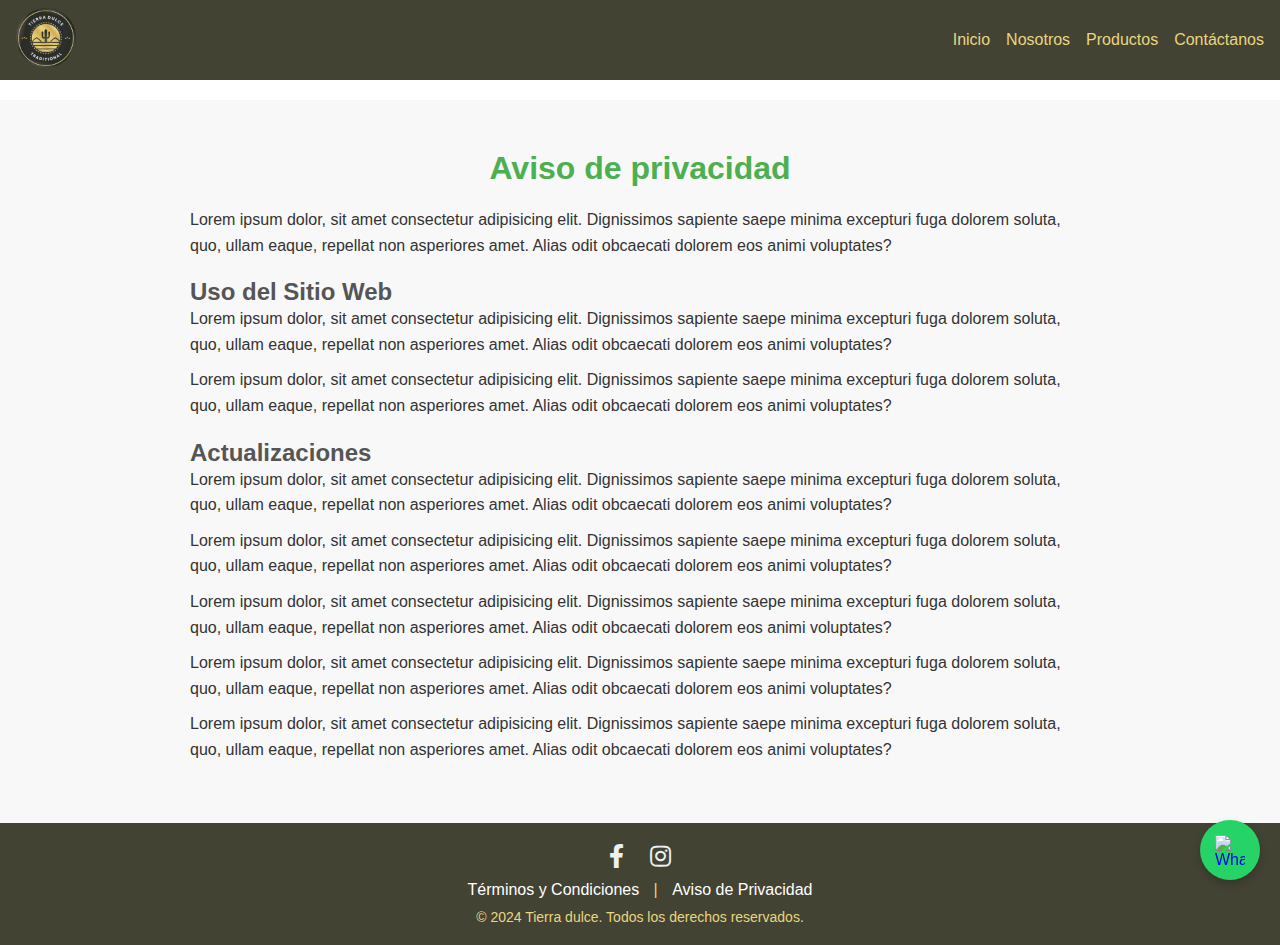
==== aviso.html @ 02168d3b "boton de whatapp, terminos y condiciones" ====
<!DOCTYPE html>
<html lang="es">
<head>
    <meta charset="UTF-8">
    <meta name="viewport" content="width=device-width, initial-scale=1.0">
    <title>Tierra dulce</title>
    <link rel="stylesheet" href="styles.css">
    <link rel="stylesheet" href="terms.css">
    <link rel="icon" type="image/png" href="favicon_blanco.png" sizes="16x16">
    <link href="https://cdnjs.cloudflare.com/ajax/libs/font-awesome/5.15.4/css/all.min.css" rel="stylesheet">
</head>
<body>
 
  <header class="navbar">
    <div class="logo">
      <a href="index.html"><img src="tierra_dulce_logo.png" alt="" ></a>
    </div>
    
    <nav>
      <button class="hamburger" aria-label="Abrir menú">
          <span></span>
          <span></span>
          <span></span>
      </button>
      <ul class="menu">
        <li><a href="index.html">Inicio</a></li>
        <li><a href="#nosotros">Nosotros</a></li>
        <li><a href="#productos">Productos</a></li>
        <li><a href="#contact">Contáctanos</a></li>
      </ul>
    </nav>
  </header>

  <section id="terminos" class="terms-section">
    <div class="terms-container">
      <h2>Aviso de privacidad</h2>
      <div class="terms-content">
        <p>
            Lorem ipsum dolor, sit amet consectetur adipisicing elit. Dignissimos sapiente saepe minima excepturi fuga dolorem soluta, quo, ullam eaque, repellat non asperiores amet. Alias odit obcaecati dolorem eos animi voluptates?
        </p>
        <h3>Uso del Sitio Web</h3>
        <p>
          Lorem ipsum dolor, sit amet consectetur adipisicing elit. Dignissimos sapiente saepe minima excepturi fuga dolorem soluta, quo, ullam eaque, repellat non asperiores amet. Alias odit obcaecati dolorem eos animi voluptates?
        </p>
        <p>
          Lorem ipsum dolor, sit amet consectetur adipisicing elit. Dignissimos sapiente saepe minima excepturi fuga dolorem soluta, quo, ullam eaque, repellat non asperiores amet. Alias odit obcaecati dolorem eos animi voluptates?
        </p>

        <h3>Actualizaciones</h3>
        <p>
          Lorem ipsum dolor, sit amet consectetur adipisicing elit. Dignissimos sapiente saepe minima excepturi fuga dolorem soluta, quo, ullam eaque, repellat non asperiores amet. Alias odit obcaecati dolorem eos animi voluptates?
        </p>
        <p>
          Lorem ipsum dolor, sit amet consectetur adipisicing elit. Dignissimos sapiente saepe minima excepturi fuga dolorem soluta, quo, ullam eaque, repellat non asperiores amet. Alias odit obcaecati dolorem eos animi voluptates?
        </p>
        <p>
          Lorem ipsum dolor, sit amet consectetur adipisicing elit. Dignissimos sapiente saepe minima excepturi fuga dolorem soluta, quo, ullam eaque, repellat non asperiores amet. Alias odit obcaecati dolorem eos animi voluptates?
        </p>
        <p>
          Lorem ipsum dolor, sit amet consectetur adipisicing elit. Dignissimos sapiente saepe minima excepturi fuga dolorem soluta, quo, ullam eaque, repellat non asperiores amet. Alias odit obcaecati dolorem eos animi voluptates?
        </p>
        <p>
          Lorem ipsum dolor, sit amet consectetur adipisicing elit. Dignissimos sapiente saepe minima excepturi fuga dolorem soluta, quo, ullam eaque, repellat non asperiores amet. Alias odit obcaecati dolorem eos animi voluptates?
        </p>
      </div>
    </div>
  </section>



    <footer>
      <div class="footer-container">
        <div class="social-media">
          <a href="https://facebook.com" target="_blank" aria-label="Facebook">
            <i class="fab fa-facebook-f"></i>
          </a>
          <a href="https://instagram.com" target="_blank" aria-label="Instagram">
            <i class="fab fa-instagram"></i>
          </a>
         
        </div>
        <div class="footer-links">
          <a href="terminos.html" class="footer-link">Términos y Condiciones</a> |
          <a href="aviso.html" class="footer-link">Aviso de Privacidad</a>
        </div>
        <p class="copyright">&copy; 2024 Tierra dulce. Todos los derechos reservados.</p>
      </div>
    </footer>

   <!-- Botón flotante de WhatsApp -->
  <a href="https://wa.me/523332320081?text=Hola,%estoy%interesado%en%sus%servicios,%¿pueden%brindarme%más%información?" class="whatsapp-float" target="_blank" aria-label="Chat en WhatsApp">
    <img src="https://upload.wikimedia.org/wikipedia/commons/6/6b/WhatsApp.svg" alt="WhatsApp">
  </a>
</body>
</html>
---- styles.css ----
:root{

  /* #Opción 5*/
    --color_nav:  #424333         ;
    --nav-menu: #E8D680;
    --nav-menu-hover:  #FEFEFE;
  
    --button-whatsapp:#25d366;
    --button-producto: #ff7e39;

    --footer_backgroud_color: #424333;
    --footer_color:#E8D680;

    --background-color-section: #E8D680;
  
    --hero-h2: #393A34;
    --hero-p: #58452B;
    
    --about-text-h2: #333;
    --about-text-p: #555;
  
    --product-section-h2: #333;
    --product-section-h3: #555;
    --product-section-p: #555;
  
    --choose-us-text-h2: #333;
    --choose-us-text-p: #555;
  
    --contact-h2: #333;
    --contact-p: #555; 
  

/* #Opción 1
/*Menú principal
    --color_nav: #58452B;
    --nav-menu: #E8D680;
    --nav-menu-hover: #ddd8ba;

    --button-whatsapp:#25d366;
    --button-producto: #ff7e39;
    --footer_backgroud_color: #58452B;
    --footer_color:#F7F5E8;
  
    --background-color-section: #F7F5E8;
  
    --hero-h2: #333;
    --hero-p: #555;
  
    --about-text-h2: #333;
    --about-text-p: #555;
  
    --product-section-h2: #333;
    --product-section-h3: #555;
    --product-section-p: #555;

    --choose-us-text-h2: #333;
    --choose-us-text-p: #555;
  
    --contact-h2: #333;
    --contact-p: #555; 
  */



  
  /* Opción 2 
    
    --color_nav: #E8D680;
    --nav-menu: #393A34;
    --nav-menu-hover: #ffffff;
    
    --button-whatsapp:#25d366;
    --button-producto: #ff7e39;
    
    --footer_backgroud_color: #E8D680;
    --footer_color:#393A34;

    --background-color-section: #F7F5E8;
  
    --hero-h2: #333;
    --hero-p: #555;
  
    --about-text-h2: #333;
    --about-text-p: #555;

    --product-section-h2: #333;
    --product-section-h3: #555;
    --product-section-p: #555;
  
    --choose-us-text-h2: #333;
    --choose-us-text-p: #555;
  
    --contact-h2: #333;
    --contact-p: #555;
*/


/*Opción 3
  --color_nav: #E8D680;
  --nav-menu: #393A34;
  --nav-menu-hover: #58452B;
  
  --button-whatsapp:#25d366;
  --button-producto: #ff7e39;

  --footer_backgroud_color: #E8D680;
  --footer_color:#393A34;
 
  --background-color-section: #58452B;

  --hero-h2: #333;
  --hero-p: #555;

  --about-text-h2: #F7F5E8;
  --about-text-p: #F7F5E8;

  --product-section-h2: #333;
  --product-section-h3: #555;
  --product-section-p: #555;

  --choose-us-text-h2: #F7F5E8;
  --choose-us-text-p: #F7F5E8;

  --contact-h2: #333;
  --contact-p: #555;
*/

/*Opción 4

  --color_nav: #58452B;
  --nav-menu: #FEFEFE;
  --nav-menu-hover: #E8D680;

  --button-whatsapp:#25d366;
  --button-producto: #ff7e39;
  
  --footer_backgroud_color: #58452B;
  --footer_color:#FEFEFE;

  --background-color-section: #58452B;

  --hero-h2: #E8D680;
  --hero-p: #555;

  --about-text-h2: #E8D680;
  --about-text-p: #F7F5E8;

  --product-section-h2: #333;
  --product-section-h3: #555;
  --product-section-p: #555;

  --choose-us-text-h2: #E8D680;
  --choose-us-text-p: #F7F5E8;

  --contact-h2: #333;
  --contact-p: #333;
  */
}


* {
    margin: 0;
    padding: 0;
    box-sizing: border-box;
}

body {
    font-family: Arial, sans-serif;
    color: #333;
    overflow-x: hidden;
}

.navbar {
    height: 60px;
    display: flex;
    align-items: center;
    padding: 0 20px;
    background-color: var(--color_nav);
}
  
 /* Logo en el header */
.logo img {
  height: 60px; 
  max-height: 40px;
  width: auto;
}

/* Ajustes para pantallas más grandes */
@media (min-width: 768px) {
  .navbar {
      height: 80px; 
  }

  .logo img {
      max-height: 60px;
  }
}
  
  .navbar .menu {
    list-style: none;
    display: flex;
    gap: 1em;
  }
  
  .navbar .menu li a {
    color: var(--nav-menu);
    text-decoration: none;
    transition: color 0.3s;
  }
  
  .navbar .menu li a:hover {
    color: var(--nav-menu-hover);
  }
  
  .hero {
    text-align: center;
    padding: 2em;
    
    
  }
  
  .hero h2 {
    color: var(--hero-h2);
    font-size: 2em;
    animation: slideIn 1s ease-out;
  }
  
  .hero p {
    color: var(--hero-p);
    font-size: 1.2em;
  }
  
  .section {
    padding: 2em;
    text-align: center;
  }
  
  .carousel {
    display: flex;
    overflow: hidden;
    position: relative;
    max-width: 100%;
  }
  
  .carousel-slide {
    display: flex;
    transition: transform 0.5s ease;
    width: 100%;
  }
  
  .carousel img {
    width: 100%;
    height: auto;
    border-radius: 10px;
  }
  
  .contact-form {
    display: flex;
    flex-direction: column;
    gap: 1em;
    width: 100%;
    max-width: 400px;
    margin: 0 auto;
  }
  
  .contact-form input, .contact-form textarea, .contact-form button {
    padding: 0.8em;
    border: none;
    border-radius: 5px;
  }
  
  .contact-form button {
    background-color: #ff6384;
    color: #fff;
    cursor: pointer;
    transition: background-color 0.3s;
  }
  
  .contact-form button:hover {
    background-color: #e55370;
  }
  
  /* Animations */
  @keyframes slideIn {
    from { opacity: 0; transform: translateY(-20px); }
    to { opacity: 1; transform: translateY(0); }
  }
  
  /* Responsive Design */
  @media (max-width: 768px) {
    .navbar .menu {
      flex-direction: column;
      gap: 0.5em;
    }
  
    .hero h2 {
      font-size: 1.5em;
    }
  
    .hero p {
      font-size: 1em;
    }
  }
  

.header {
    text-align: center;
    padding: 20px;
    background-color: #ffcccb;
    animation: fadeIn 1s ease-in;
}

.header-title {
    font-size: 2rem;
    color: #d7263d;
}

.header-subtitle {
    font-size: 1.2rem;
    color: #444;
    margin-top: 10px;
}

.carousel-container {
    position: relative;
    max-width: 100%;
    overflow: hidden;
    margin: 20px 0;
}

.carousel {
    display: flex;
    transition: transform 0.5s ease;
}

.carousel-slide {
    min-width: 100%;
    transition: transform 0.5s ease;
    opacity: 0;
    animation: slideIn 1s forwards;
}

.carousel-slide.active {
    opacity: 1;
}

.carousel-slide img {
    width: 100%;
    height: auto;
    border-radius: 10px;
}

.carousel-controls {
    position: absolute;
    top: 50%;
    width: 100%;
    display: flex;
    justify-content: space-between;
    transform: translateY(-50%);
}

.carousel-button {
    background-color: rgba(0, 0, 0, 0.5);
    color: #fff;
    border: none;
    padding: 10px;
    cursor: pointer;
}

.about {
    text-align: center;
    padding: 20px;
    background-color: #ffeee4;
    animation: fadeInUp 1s ease-out;
}

footer {
  background-color: var(--footer_backgroud_color);
  color: var(--footer_color);
  padding: 20px 0;
  text-align: center;
}

.footer-container {
  max-width: 1200px;
  margin: 0 auto;
  padding: 0 20px;
}

.footer-links {
  margin-top: 10px;
}

.footer-link {
  color: #fff;
  text-decoration: none;
  margin: 0 10px;
}

.footer-link:hover {
  text-decoration: underline;
}

.copyright {
  margin-top: 15px;
  font-size: 14px;
}

.social-media {
  margin-bottom: 10px;
}

.social-media a {
  color: #ecf0f1;
  margin: 0 10px;
  font-size: 24px;
  text-decoration: none;
  transition: transform 0.3s ease, color 0.3s ease;
}

.social-media a:hover {
  transform: scale(1.2);
  color: #3498db;
}

.copyright {
  font-size: 14px;
  margin-top: 10px;
}

/* Responsividad */
@media (max-width: 600px) {
  .social-media a {
    font-size: 20px;
  }
  .copyright {
    font-size: 12px;
  }
}



@media (max-width: 768px) {
    .header-title {
        font-size: 1.5rem;
    }

    .header-subtitle {
        font-size: 1rem;
    }

    .carousel-button {
        padding: 5px;
    }
}

@keyframes fadeIn {
    from { opacity: 0; }
    to { opacity: 1; }
}

@keyframes slideIn {
    from { transform: translateX(100%); }
    to { transform: translateX(0); }
}

@keyframes fadeInUp {
    from { opacity: 0; transform: translateY(20px); }
    to { opacity: 1; transform: translateY(0); }
}

/* Fullscreen Carousel Section */
.carousel-section {
  position: relative;
  width: 100vw;
  height: 100vh;
  display: flex;
  align-items: center;
  justify-content: center;
  background-color: #f9f9f9;
}

.navbar {
  position: absolute;
  top: 0;
  width: 100%;
  display: flex;
  justify-content: space-between;
  align-items: center;
  background-color: /*rgba(255, 99, 132, 0.8);*/ var(--color_nav);
  padding: 1em;
  z-index: 10;
}

.carousel {
  width: 100%;
  height: 100%;
  display: flex;
  align-items: center;
  justify-content: center;
}

.carousel-slide {
  display: none;
  width: 100vw;
  height: 100vh;
}

.carousel-slide.active {
  display: block;
}

.carousel-button {
  position: absolute;
  top: 50%;
  transform: translateY(-50%);
  background-color: rgba(0, 0, 0, 0.5);
  color: #fff;
  border: none;
  font-size: 2em;
  cursor: pointer;
  padding: 0.5em;
  z-index: 20;
}

.carousel-button.prev {
  left: 10px;
}

.carousel-button.next {
  right: 10px;
}

/* Ajustes de menú responsivo */
@media (max-width: 768px) {
  .navbar .menu {
    flex-direction: column;
    gap: 0.5em;
  }
}

.about-section {
  display: flex;
  align-items: center;
  justify-content: space-between;
  padding: 2em;
  background-color: var(--background-color-section);
  overflow: hidden;
}

.about-image {
  flex: 1;
  display: flex;
  justify-content: center;
  padding: 10px;
  /* opacity: 0; */
  /* transform: translateX(-50px); */
  transition: opacity 0.6s ease, transform 0.6s ease;
}

.about-image img {
  max-width: 100%;
  height: auto;
  border-radius: 8px;
}

.about-text {
  flex: 1;
    padding: 10px;
    /* opacity: 0; */
    /* transform: translateX(50px); */
    transition: opacity 0.6s ease, transform 0.6s ease;
}

.about-text h2 {
  font-size: 2em;
  margin-bottom: 1em;
  color: var(--about-text-h2);
}

.about-text p {
  font-size: 1.1em;
  color: var(--about-text-p);
  line-height: 1.6;
  margin-bottom: 0.5em;
}

/* Ajustes responsivos */
@media (max-width: 768px) {
  .about-section {
    flex-direction: column;
    text-align: center;
  }

  .about-image, .about-text {
    transform: translateX(0); /* Reinicia posición en móvil */
  }
}

/* Animación al hacer scroll */
.show {
  opacity: 1;
  transform: translateX(0);
}

.choose-us-section {
  display: flex;
  align-items: center;
  justify-content: space-between;
  padding: 2em;
  background-color: var(--background-color-section);
  overflow: hidden;
}

.choose-us-text {
  flex: 1;
  padding: 10px;
  /* opacity: 0; Oculto para la animación */
  /* transform: translateX(-50px); Posición inicial */
  transition: opacity 0.6s ease, transform 0.6s ease;
}

.choose-us-text h2 {
  font-size: 2em;
  margin-bottom: 1em;
  color: var(--choose-us-text-h2);
}

.choose-us-text p {
  font-size: 1.1em;
  color: var(--choose-us-text-p);
  line-height: 1.6;
  margin-bottom: 0.5em;
}

.choose-us-image {
  flex: 1;
  display: flex;
  justify-content: center;
  padding: 10px;
  /* opacity: 0; Oculto para la animación */
  /* transform: translateX(50px); Posición inicial */
  transition: opacity 0.6s ease, transform 0.6s ease;
}

.choose-us-image img {
  max-width: 100%;
  height: auto;
  border-radius: 8px;
}

/* Ajustes responsivos */
@media (max-width: 768px) {
  .choose-us-section {
    flex-direction: column;
    text-align: center;
  }

  .choose-us-text, .choose-us-image {
    transform: translateX(0); /* Reiniciar posición en móvil */
  }
}

 /* Sección de productos */
 .product-section {
  padding: 2em;
  text-align: center;
}

.product-section h2 {
  font-size: 2em;
  margin-bottom: 1em;
  color: var(--product-section-h2);
}

/* Contenedor del grid centrado */
.product-grid {
  display: grid;
  grid-template-columns: repeat(4, 1fr); /* 4 columnas en pantallas grandes */
  gap: 1.5em;
  margin-top: 1em;
  justify-items: center; /* Centrar el contenido de cada celda */
}

.product-item {
  background-color: #fff;
  padding: 1em;
  border-radius: 10px;
  box-shadow: 0 4px 10px rgba(0, 0, 0, 0.1);
  transition: transform 0.3s ease, box-shadow 0.3s ease;
  opacity: 0;
  transform: translateY(20px);
  width: 100%;
  max-width: 250px; /* Controla el tamaño máximo de cada tarjeta */
}

.product-item img {
  width: 100%;
  height: auto;
  border-radius: 8px;
  margin-bottom: 0.5em;
}

.product-item h3 {
  font-size: 1.2em;
  color: var(--product-section-h3);
  margin-bottom: 0.5em;
}

.product-item p {
  font-size: 1em;
  color: var(--product-section-p);
  margin-bottom: 0.8em;
}

.product-item button {
  padding: 0.5em 1em;
  background-color: var(--button-producto);
  color: #fff;
  border: none;
  border-radius: 5px;
  cursor: pointer;
  transition: background-color 0.3s ease;
}

.product-item button:hover {
  background-color: #e16c33;
}

/* Animación para mostrar los productos */
.show-product {
  opacity: 1;
  transform: translateY(0);
}

.product-item:hover {
  transform: translateY(-10px);
  box-shadow: 0 8px 15px rgba(0, 0, 0, 0.15);
}

/* Media queries para diferentes tamaños de pantalla */
@media (max-width: 1024px) {
  .product-grid {
    grid-template-columns: repeat(3, 1fr); /* 3 columnas para tablets */
  }
}

@media (max-width: 768px) {
  .product-grid {
    grid-template-columns: repeat(2, 1fr); /* 2 columnas para móviles grandes */
  }
}

@media (max-width: 480px) {
  .product-grid {
    grid-template-columns: 1fr; /* 1 columna para móviles pequeños */
  }
}




nav .hamburger {
  display: none;
  flex-direction: column;
  gap: 5px;
  background: none;
  border: none;
  cursor: pointer;
}

nav .hamburger span {
  display: block;
  width: 25px;
  height: 3px;
  background: white;
  transition: 0.3s;
}


@media (max-width: 768px) {
  .navbar .menu {
      display: none;
      flex-direction: column;
      position: absolute;
      top: 60px;
      right: 0;
      background: #333;
      width: 100%;
      padding: 1rem 0;
      text-align: center;
  }

  .navbar .menu.active {
      display: flex;
  }

  .navbar .hamburger {
      display: flex;
  }
}

#contact {
  padding: 2rem;
  text-align: center;
}

#contact-container {
  max-width: 600px;
  margin: 0 auto;
}

#contact h2 {
  font-size: 2rem;
  margin-bottom: 1rem;
  color: var(--contact-h2);
}

#contact p {
  font-size: 1rem;
  color: var(--contact-p);
  margin-bottom: 1.5rem;
}

.whatsapp-button {
  display: inline-block;
  background: var(--button-whatsapp);
  color: white;
  padding: 0.75rem 1.5rem;
  border-radius: 5px;
  font-size: 1rem;
  text-decoration: none;
  transition: background 0.3s ease;
}

.whatsapp-button:hover {
  background: #1ebe5a;
}

/* Responsivo */
@media (max-width: 768px) {
  #contact h2 {
      font-size: 1.5rem;
  }

  #contact p {
      font-size: 0.9rem;
  }

  .whatsapp-button {
      font-size: 0.9rem;
      padding: 0.5rem 1rem;
  }
}




/* Botón flotante */
.whatsapp-float {
  position: fixed;
  bottom: 20px;
  right: 20px;
  width: 60px;
  height: 60px;
  background-color: #25d366; /* Color verde de WhatsApp */
  border-radius: 50%;
  box-shadow: 0 4px 8px rgba(0, 0, 0, 0.2);
  display: flex;
  justify-content: center;
  align-items: center;
  text-decoration: none;
  z-index: 1000;
  transition: transform 0.3s ease-in-out;
}

.whatsapp-float:hover {
  transform: scale(1.1); /* Agranda ligeramente el botón al pasar el mouse */
}

.whatsapp-float img {
  width: 30px;
  height: 30px;
}

/* Responsividad */
@media (max-width: 768px) {
  .whatsapp-float {
    width: 50px;
    height: 50px;
  }

  .whatsapp-float img {
    width: 25px;
    height: 25px;
  }
}

.map-container {
  width: 100%;
  max-width: 800px;
  height: 400px;
  margin: 0 auto;
  overflow: hidden;
  border-radius: 8px;
  box-shadow: 0 4px 8px rgba(0, 0, 0, 0.2);
}

.map-container iframe {
  width: 100%;
  height: 100%;
  border: none;
}

/* Responsividad */
@media (max-width: 768px) {
  .map-container {
    height: 300px;
  }
}

@media (max-width: 480px) {
  .map-container {
    height: 200px;
  }
}
---- terms.css ----
.terms-section {
    background-color: #f8f8f8;
    padding: 50px 20px;
    text-align: left;
    margin-top: 100px; /* Añadido para evitar solapamiento con el navbar de 100px */
  }
  
  .terms-container {
    max-width: 900px; /* Ancho máximo para pantallas grandes */
    margin: 0 auto;
    color: #333;
  }
  
  .terms-container h2 {
    font-size: 2em;
    color: #4CAF50; /* Un color relacionado con la marca */
    margin-bottom: 20px;
    text-align: center;
  }
  
  .terms-container h3 {
    font-size: 1.5em;
    margin-top: 20px;
    color: #555;
  }
  
  .terms-container p {
    font-size: 1em;
    line-height: 1.6;
    margin-bottom: 10px;
  }
  
  .terms-container a {
    color: #4CAF50;
    text-decoration: none;
  }
  
  .terms-container a:hover {
    text-decoration: underline;
  }
  
  /* Media Queries para Responsividad */
  @media (max-width: 768px) {
    .terms-section {
      margin-top: 100px; /* Mantener el margen para que no se solape con el navbar */
    }
  
    .terms-container {
      padding: 20px;
    }
  
    .terms-container h2 {
      font-size: 1.8em;
    }
  
    .terms-container h3 {
      font-size: 1.4em;
    }
  
    .terms-container p {
      font-size: 1em;
    }
  }
  
  @media (max-width: 480px) {
    .terms-section {
      margin-top: 100px; /* Asegurar que el margen superior sigue estando en dispositivos pequeños */
    }
  
    .terms-container h2 {
      font-size: 1.5em;
    }
  
    .terms-container h3 {
      font-size: 1.2em;
    }
  
    .terms-container p {
      font-size: 0.95em;
    }
  
    .terms-container a {
      font-size: 0.9em;
    }
  }
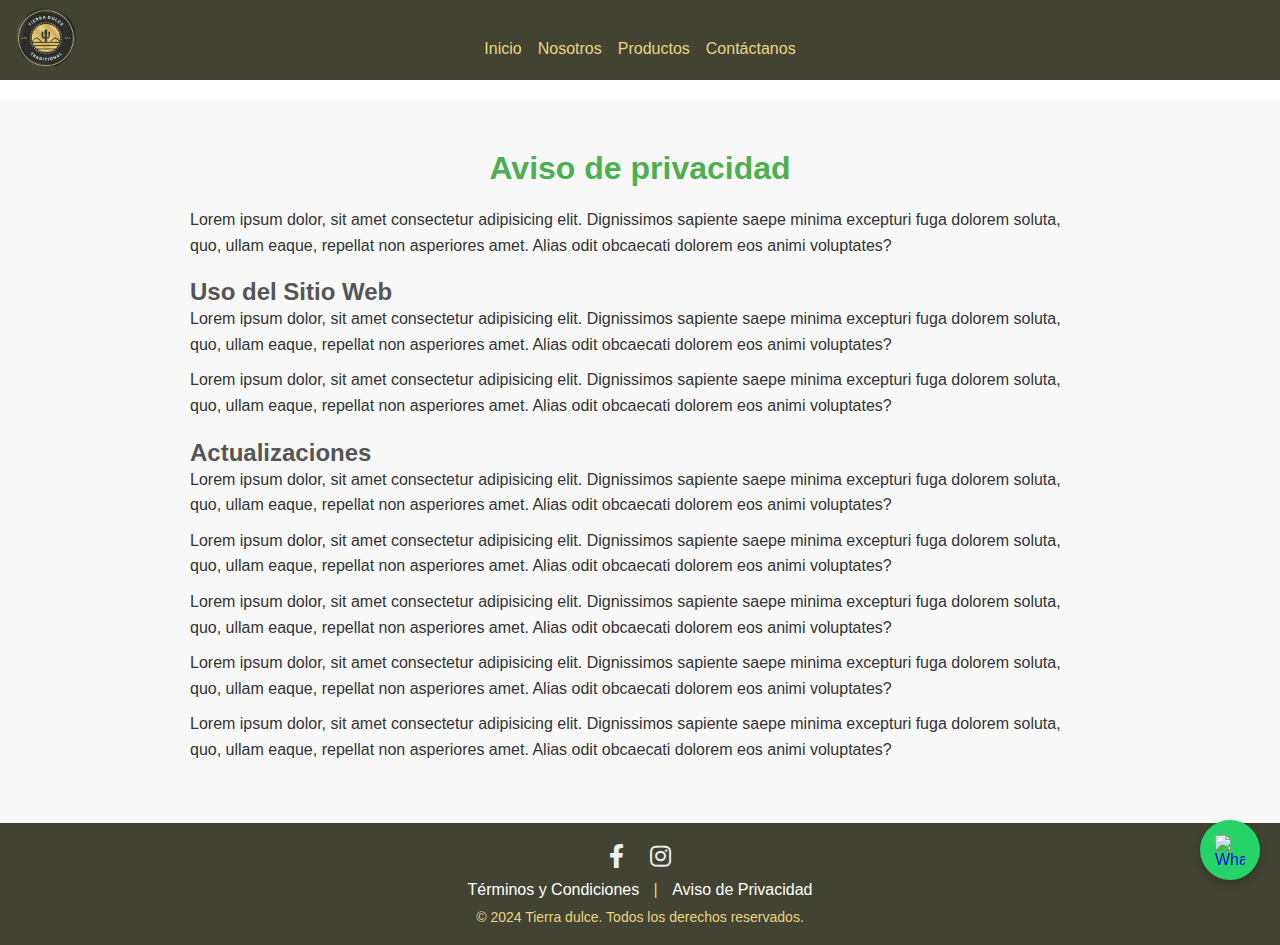
==== commit 2422fac6: "menu centrado" ====
--- a/aviso.html
+++ b/aviso.html
@@ -22,7 +22,7 @@
           <span></span>
           <span></span>
       </button>
-      <ul class="menu">
+      <ul class="menu" style="position: absolute;left: 50%;transform: translateX(-50%);">
         <li><a href="index.html">Inicio</a></li>
         <li><a href="#nosotros">Nosotros</a></li>
         <li><a href="#productos">Productos</a></li>
--- a/styles.css
+++ b/styles.css
@@ -492,6 +492,7 @@
   padding: 1em;
   z-index: 10;
 }
+
 
 .carousel {
   width: 100%;
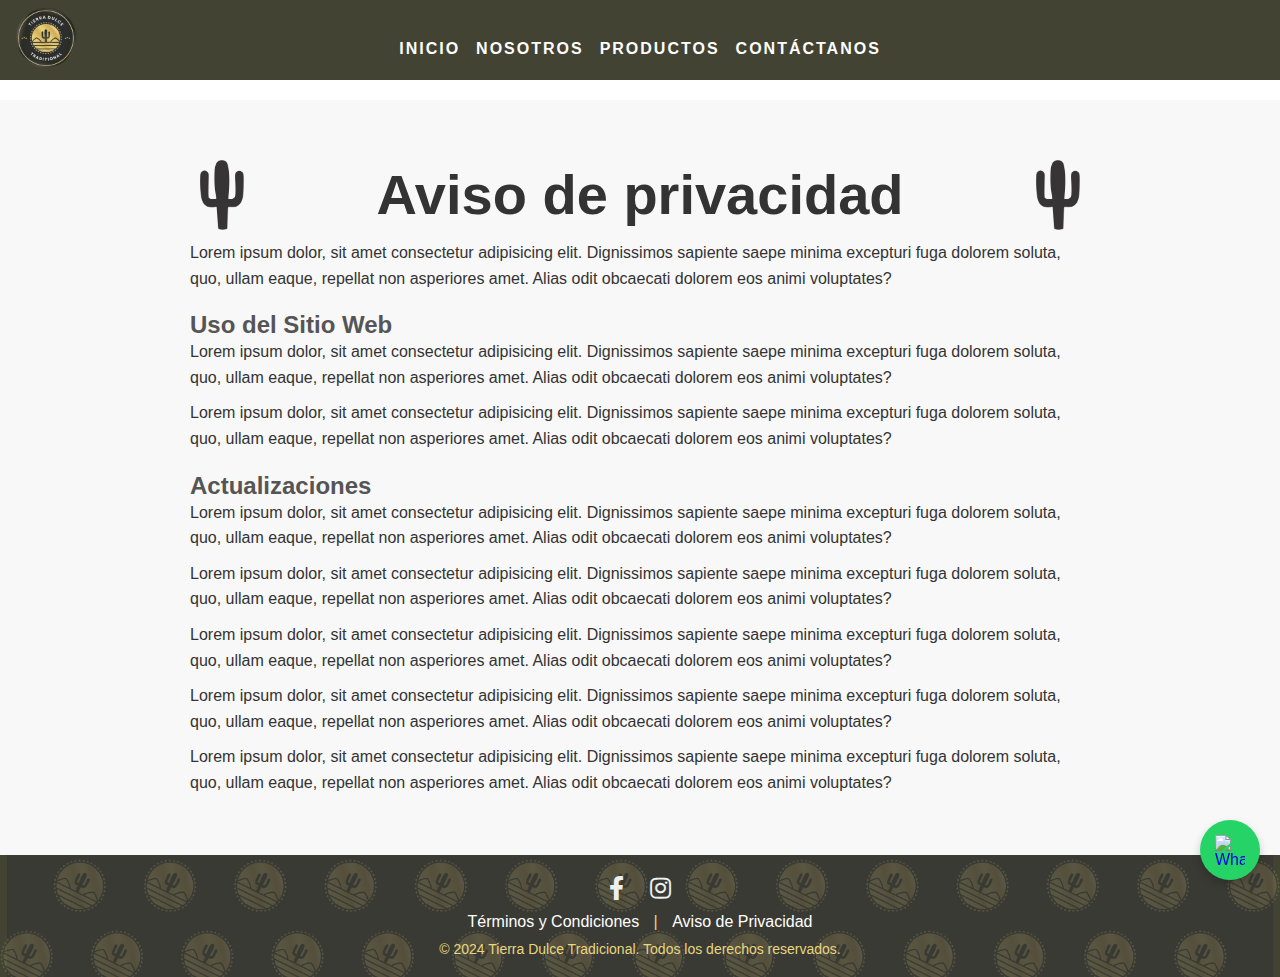
==== commit be93e4ee: "cambios en la interfaz" ====
--- a/aviso.html
+++ b/aviso.html
@@ -33,7 +33,11 @@
 
   <section id="terminos" class="terms-section">
     <div class="terms-container">
-      <h2>Aviso de privacidad</h2>
+      <div class="title-section">
+        <img src="tierra_dulce_negro.png" alt="Nuestra empresa" class="left-img">
+        <h1>Aviso de privacidad</h1>
+        <img src="tierra_dulce_negro.png" alt="Nuestra empresa" class="right-img">
+      </div>
       <div class="terms-content">
         <p>
             Lorem ipsum dolor, sit amet consectetur adipisicing elit. Dignissimos sapiente saepe minima excepturi fuga dolorem soluta, quo, ullam eaque, repellat non asperiores amet. Alias odit obcaecati dolorem eos animi voluptates?
@@ -83,7 +87,7 @@
           <a href="terminos.html" class="footer-link">Términos y Condiciones</a> |
           <a href="aviso.html" class="footer-link">Aviso de Privacidad</a>
         </div>
-        <p class="copyright">&copy; 2024 Tierra dulce. Todos los derechos reservados.</p>
+        <p class="copyright">&copy; 2024 Tierra Dulce Tradicional. Todos los derechos reservados.</p>
       </div>
     </footer>
 
--- a/styles.css
+++ b/styles.css
@@ -3,8 +3,8 @@
 
   /* #Opción 5*/
     --color_nav:  #424333         ;
-    --nav-menu: #E8D680;
-    --nav-menu-hover:  #FEFEFE;
+    --nav-menu: #FEFEFE;
+    --nav-menu-hover:  #E8D680;
   
     --button-whatsapp:#25d366;
     --button-producto: #ff7e39;
@@ -12,150 +12,26 @@
     --footer_backgroud_color: #424333;
     --footer_color:#E8D680;
 
-    --background-color-section: #E8D680;
+    --background-color-section: #393A34;
   
     --hero-h2: #393A34;
     --hero-p: #58452B;
     
-    --about-text-h2: #333;
-    --about-text-p: #555;
-  
+    --background-color-about: #424233;
+    --about-text-h2: #393A34;
+    --about-text-p: #FEFEFE;
+  
+    --background-product-section: #393A34;
     --product-section-h2: #333;
     --product-section-h3: #555;
     --product-section-p: #555;
   
-    --choose-us-text-h2: #333;
-    --choose-us-text-p: #555;
-  
+    --choose-us-text-h2: #fff;
+    --choose-us-text-p: #fff;
+  
+    --contact-background: #393A34;
     --contact-h2: #333;
     --contact-p: #555; 
-  
-
-/* #Opción 1
-/*Menú principal
-    --color_nav: #58452B;
-    --nav-menu: #E8D680;
-    --nav-menu-hover: #ddd8ba;
-
-    --button-whatsapp:#25d366;
-    --button-producto: #ff7e39;
-    --footer_backgroud_color: #58452B;
-    --footer_color:#F7F5E8;
-  
-    --background-color-section: #F7F5E8;
-  
-    --hero-h2: #333;
-    --hero-p: #555;
-  
-    --about-text-h2: #333;
-    --about-text-p: #555;
-  
-    --product-section-h2: #333;
-    --product-section-h3: #555;
-    --product-section-p: #555;
-
-    --choose-us-text-h2: #333;
-    --choose-us-text-p: #555;
-  
-    --contact-h2: #333;
-    --contact-p: #555; 
-  */
-
-
-
-  
-  /* Opción 2 
-    
-    --color_nav: #E8D680;
-    --nav-menu: #393A34;
-    --nav-menu-hover: #ffffff;
-    
-    --button-whatsapp:#25d366;
-    --button-producto: #ff7e39;
-    
-    --footer_backgroud_color: #E8D680;
-    --footer_color:#393A34;
-
-    --background-color-section: #F7F5E8;
-  
-    --hero-h2: #333;
-    --hero-p: #555;
-  
-    --about-text-h2: #333;
-    --about-text-p: #555;
-
-    --product-section-h2: #333;
-    --product-section-h3: #555;
-    --product-section-p: #555;
-  
-    --choose-us-text-h2: #333;
-    --choose-us-text-p: #555;
-  
-    --contact-h2: #333;
-    --contact-p: #555;
-*/
-
-
-/*Opción 3
-  --color_nav: #E8D680;
-  --nav-menu: #393A34;
-  --nav-menu-hover: #58452B;
-  
-  --button-whatsapp:#25d366;
-  --button-producto: #ff7e39;
-
-  --footer_backgroud_color: #E8D680;
-  --footer_color:#393A34;
- 
-  --background-color-section: #58452B;
-
-  --hero-h2: #333;
-  --hero-p: #555;
-
-  --about-text-h2: #F7F5E8;
-  --about-text-p: #F7F5E8;
-
-  --product-section-h2: #333;
-  --product-section-h3: #555;
-  --product-section-p: #555;
-
-  --choose-us-text-h2: #F7F5E8;
-  --choose-us-text-p: #F7F5E8;
-
-  --contact-h2: #333;
-  --contact-p: #555;
-*/
-
-/*Opción 4
-
-  --color_nav: #58452B;
-  --nav-menu: #FEFEFE;
-  --nav-menu-hover: #E8D680;
-
-  --button-whatsapp:#25d366;
-  --button-producto: #ff7e39;
-  
-  --footer_backgroud_color: #58452B;
-  --footer_color:#FEFEFE;
-
-  --background-color-section: #58452B;
-
-  --hero-h2: #E8D680;
-  --hero-p: #555;
-
-  --about-text-h2: #E8D680;
-  --about-text-p: #F7F5E8;
-
-  --product-section-h2: #333;
-  --product-section-h3: #555;
-  --product-section-p: #555;
-
-  --choose-us-text-h2: #E8D680;
-  --choose-us-text-p: #F7F5E8;
-
-  --contact-h2: #333;
-  --contact-p: #333;
-  */
 }
 
 
@@ -207,6 +83,9 @@
     color: var(--nav-menu);
     text-decoration: none;
     transition: color 0.3s;
+    font-weight: 700;
+    text-transform: uppercase;
+    letter-spacing: 2px;
   }
   
   .navbar .menu li a:hover {
@@ -377,6 +256,10 @@
 
 footer {
   background-color: var(--footer_backgroud_color);
+  background-image: url(./papeltapiz.png);
+  background-position: center;
+  background-repeat: no-repeat;
+  background-size: cover;
   color: var(--footer_color);
   padding: 20px 0;
   text-align: center;
@@ -543,20 +426,19 @@
 
 .about-section {
   display: flex;
-  align-items: center;
+  flex-wrap: wrap;
+  align-items: stretch; /* Alineación inicial de los hijos */
   justify-content: space-between;
   padding: 2em;
-  background-color: var(--background-color-section);
-  overflow: hidden;
+  background-color: var(--background-color-about);
 }
 
 .about-image {
-  flex: 1;
+  flex: 1 1 25%;
   display: flex;
   justify-content: center;
+  align-items: center; /* Centrado vertical */
   padding: 10px;
-  /* opacity: 0; */
-  /* transform: translateX(-50px); */
   transition: opacity 0.6s ease, transform 0.6s ease;
 }
 
@@ -567,11 +449,35 @@
 }
 
 .about-text {
-  flex: 1;
-    padding: 10px;
-    /* opacity: 0; */
-    /* transform: translateX(50px); */
-    transition: opacity 0.6s ease, transform 0.6s ease;
+  flex: 1 1 60%;
+  display: flex; /* Se establece flex en este contenedor */
+  flex-direction: column; /* Alineación interna de los hijos (vertical) */
+  justify-content: center; /* Centrado vertical del contenido */
+  padding: 10px;
+  transition: opacity 0.6s ease, transform 0.6s ease;
+}
+
+.title-section-v {
+  flex: 1 1 10%; /* Mantén el espacio que ocupa */
+  display: flex;
+  justify-content: center; /* Centrado horizontal dentro de su contenedor */
+  align-items: center; /* Centrado vertical dentro de su contenedor */
+  padding: 10px;
+  transition: opacity 0.6s ease, transform 0.6s ease;
+}
+
+.title-section-v h2{
+  font-size: 30px;
+  font-weight: 900;
+  transform-origin: center; 
+  transform: rotate(-90deg);
+}
+
+.additional-content {
+  flex: 1 1 100%;
+  padding: 10px;
+  text-align: center;
+  background-color: var(--background-color-secondary);
 }
 
 .about-text h2 {
@@ -585,18 +491,7 @@
   color: var(--about-text-p);
   line-height: 1.6;
   margin-bottom: 0.5em;
-}
-
-/* Ajustes responsivos */
-@media (max-width: 768px) {
-  .about-section {
-    flex-direction: column;
-    text-align: center;
-  }
-
-  .about-image, .about-text {
-    transform: translateX(0); /* Reinicia posición en móvil */
-  }
+  text-align: center;
 }
 
 /* Animación al hacer scroll */
@@ -612,18 +507,23 @@
   padding: 2em;
   background-color: var(--background-color-section);
   overflow: hidden;
+  height: 700px;
+  background-image: url(./pink-yellow-butter-cookies.jpg);
+  background-repeat: no-repeat;
+  background-size: 100%;
+  background-position: center;
+  transition: background-size 0.5s ease-in-out;
 }
 
 .choose-us-text {
   flex: 1;
   padding: 10px;
-  /* opacity: 0; Oculto para la animación */
-  /* transform: translateX(-50px); Posición inicial */
   transition: opacity 0.6s ease, transform 0.6s ease;
 }
 
 .choose-us-text h2 {
-  font-size: 2em;
+  font-size: 2.5em;
+  font-weight: 700;
   margin-bottom: 1em;
   color: var(--choose-us-text-h2);
 }
@@ -638,14 +538,13 @@
 .choose-us-image {
   flex: 1;
   display: flex;
-  justify-content: center;
+  justify-content: end;  /* Centra la imagen por defecto */
   padding: 10px;
-  /* opacity: 0; Oculto para la animación */
-  /* transform: translateX(50px); Posición inicial */
-  transition: opacity 0.6s ease, transform 0.6s ease;
+  position: relative; /* Contenedor con posición relativa */
 }
 
 .choose-us-image img {
+  position: absolute;  /* Hace que la imagen no afecte el layout */
   max-width: 100%;
   height: auto;
   border-radius: 8px;
@@ -656,111 +555,23 @@
   .choose-us-section {
     flex-direction: column;
     text-align: center;
+    background-size: cover;
+  }
+
+  .choose-us-image {
+    justify-content: flex-end;  /* Alinea la imagen a la derecha en pantallas grandes */
+    width: 100px;
+  }
+
+  .choose-us-image img {
+    right: 0; /* Mueve la imagen a la derecha */
+    left: auto;
   }
 
   .choose-us-text, .choose-us-image {
     transform: translateX(0); /* Reiniciar posición en móvil */
   }
 }
-
- /* Sección de productos */
- .product-section {
-  padding: 2em;
-  text-align: center;
-}
-
-.product-section h2 {
-  font-size: 2em;
-  margin-bottom: 1em;
-  color: var(--product-section-h2);
-}
-
-/* Contenedor del grid centrado */
-.product-grid {
-  display: grid;
-  grid-template-columns: repeat(4, 1fr); /* 4 columnas en pantallas grandes */
-  gap: 1.5em;
-  margin-top: 1em;
-  justify-items: center; /* Centrar el contenido de cada celda */
-}
-
-.product-item {
-  background-color: #fff;
-  padding: 1em;
-  border-radius: 10px;
-  box-shadow: 0 4px 10px rgba(0, 0, 0, 0.1);
-  transition: transform 0.3s ease, box-shadow 0.3s ease;
-  opacity: 0;
-  transform: translateY(20px);
-  width: 100%;
-  max-width: 250px; /* Controla el tamaño máximo de cada tarjeta */
-}
-
-.product-item img {
-  width: 100%;
-  height: auto;
-  border-radius: 8px;
-  margin-bottom: 0.5em;
-}
-
-.product-item h3 {
-  font-size: 1.2em;
-  color: var(--product-section-h3);
-  margin-bottom: 0.5em;
-}
-
-.product-item p {
-  font-size: 1em;
-  color: var(--product-section-p);
-  margin-bottom: 0.8em;
-}
-
-.product-item button {
-  padding: 0.5em 1em;
-  background-color: var(--button-producto);
-  color: #fff;
-  border: none;
-  border-radius: 5px;
-  cursor: pointer;
-  transition: background-color 0.3s ease;
-}
-
-.product-item button:hover {
-  background-color: #e16c33;
-}
-
-/* Animación para mostrar los productos */
-.show-product {
-  opacity: 1;
-  transform: translateY(0);
-}
-
-.product-item:hover {
-  transform: translateY(-10px);
-  box-shadow: 0 8px 15px rgba(0, 0, 0, 0.15);
-}
-
-/* Media queries para diferentes tamaños de pantalla */
-@media (max-width: 1024px) {
-  .product-grid {
-    grid-template-columns: repeat(3, 1fr); /* 3 columnas para tablets */
-  }
-}
-
-@media (max-width: 768px) {
-  .product-grid {
-    grid-template-columns: repeat(2, 1fr); /* 2 columnas para móviles grandes */
-  }
-}
-
-@media (max-width: 480px) {
-  .product-grid {
-    grid-template-columns: 1fr; /* 1 columna para móviles pequeños */
-  }
-}
-
-
-
 
 nav .hamburger {
   display: none;
@@ -803,6 +614,7 @@
 }
 
 #contact {
+  background-color: var(--contact-background);
   padding: 2rem;
   text-align: center;
 }
@@ -925,4 +737,364 @@
   .map-container {
     height: 200px;
   }
+}
+
+/* Productos  */
+
+.product-section {
+  background-color: var(--background-product-section);
+  padding: 2em;
+  text-align: center;
+}
+
+.title-section {
+  display: flex;
+  align-items: center;
+  justify-content: space-between; /* Alinea los elementos a la izquierda, centro y derecha */
+  padding: 10px;
+}
+
+.title-section h1 {
+  font-size: 3.5rem;
+  margin: 0;
+  text-align: center;
+  flex-grow: 1;
+}
+
+.title-section img {
+  max-height: 70px;
+  object-fit: contain;
+}
+
+.left-img {
+  margin-right: auto;
+}
+
+.right-img {
+  margin-left: auto;
+}
+
+.product-section h2 {
+  font-size: 2em;
+  margin-bottom: 1em;
+  color: var(--product-section-h2);
+}
+
+.categories {
+  display: flex;
+  justify-content: center;
+  gap: 10px;
+  margin-bottom: 20px;
+}
+
+.categories button {
+  padding: 10px 15px;
+  font-size: 16px;
+  border: 1px solid #ccc;
+  border-radius: 5px;
+  cursor: pointer;
+  transition: background-color 0.3s;
+  color: #fff;
+
+  border: none;
+  background: none;
+}
+
+.categories button:hover {
+  text-decoration: underline #fff;
+}
+
+@media (max-width: 768px) {
+  .categories {
+      display: grid;
+      grid-template-columns: repeat(auto-fit, minmax(100px, 1fr));
+      gap: 10px;
+  }
+}
+
+.products {
+  display: grid;
+  grid-template-columns: repeat(5, 1fr); /* Máximo 5 columnas */
+  gap: 20px;
+}
+
+@media (max-width: 1024px) {
+  .products {
+      grid-template-columns: repeat(4, 1fr); /* 4 columnas en pantallas medianas */
+  }
+}
+
+@media (max-width: 768px) {
+  .products {
+      grid-template-columns: repeat(2, 1fr); /* 2 columnas en pantallas pequeñas */
+  }
+}
+
+@media (max-width: 480px) {
+  .products {
+      grid-template-columns: 1fr; /* 1 columna en pantallas muy pequeñas */
+  }
+}
+
+.product {
+  border: 1px solid #ddd;
+  border-radius: 5px;
+  overflow: hidden;
+  background-color: #fff;
+  text-align: center;
+  box-shadow: 0 4px 6px rgba(0, 0, 0, 0.1);
+}
+
+.product img {
+  width: 100%;
+  height: 150px; /* Tamaño fijo para imágenes en la web */
+  object-fit: cover; /* Mantener proporciones y recortar si es necesario */
+}
+
+.product h3 {
+  margin: 10px 0;
+  font-size: 18px;
+  color: #333;
+}
+
+.product p {
+  font-size: 14px;
+  color: #666;
+  margin-bottom: 15px;
+}
+
+
+/* Ajustes responsivos */
+@media (max-width: 768px) {
+  .about-section {
+    flex-direction: column;
+    text-align: center;
+  }
+  .title-section-v {
+    flex: 1 1 auto;
+    transform: none; 
+    margin: 0; 
+    order: -1; 
+    width: 100%; 
+    text-align: left; 
+    font-size: 1.5em;
+    padding: 0 10px;
+  }
+
+  .title-section-v h2{
+    transform: rotate(360deg);
+  }
+
+  .about-image {
+    order: 0; /* Imagen después del título */
+    flex: 1 1 auto;
+    width: 100%; /* Ocupa todo el ancho en móvil */
+    display: flex;
+    justify-content: center;
+    align-items: center;
+  }
+
+  .about-text {
+    flex: 1 1 auto;
+    width: 100%; /* Ocupa todo el ancho */
+    padding: 10px;
+    text-align: justify;
+  }
+
+  .additional-content {
+    flex: 1 1 auto;
+    width: 100%;
+    text-align: center;
+    padding: 10px;
+  }
+
+  .about-image, .about-text {
+    transform: translateX(0); /* Reinicia posición en móvil */
+  }
+}
+
+/* Smartphones, Portrait */
+@media (max-width: 480px) {
+  .about-section {
+    flex-direction: column;
+    text-align: center;
+  }
+  .title-section-v {
+    flex: 1 1 auto;
+    transform: none; 
+    margin: 0; 
+    order: -1; 
+    width: 100%; 
+    text-align: left; 
+    font-size: 1.5em;
+    padding: 0 10px;
+  }
+
+  .title-section-v h2{
+    transform: rotate(360deg);
+  }
+
+  .about-image {
+    order: 0; /* Imagen después del título */
+    flex: 1 1 auto;
+    width: 100%; /* Ocupa todo el ancho en móvil */
+    display: flex;
+    justify-content: center;
+    align-items: center;
+  }
+
+  .about-text {
+    flex: 1 1 auto;
+    width: 100%; /* Ocupa todo el ancho */
+    padding: 10px;
+    text-align: justify;
+  }
+
+  .additional-content {
+    flex: 1 1 auto;
+    width: 100%;
+    text-align: center;
+    padding: 10px;
+  }
+
+  .title-section h1 {
+    font-size: 2.5rem;
+  }
+  
+  .title-section img {
+    max-height: 50px;
+  }
+}
+
+
+/* Smartphones, Landscape */
+
+@media (min-width: 481px) and (max-width: 768px) {
+  .about-section {
+    flex-direction: column;
+    align-items: center; /* Centra los elementos */
+    padding: 1.5em;
+  }
+
+  .title-section-v {
+    transform: none;
+    order: -1;
+    width: 100%;
+    text-align: center;
+    font-size: 1.5em; /* Tamaño más grande que móviles pequeños */
+    margin: 0 0 1.5em 0;
+  }
+
+  .about-image {
+    order: 0;
+    width: 80%; /* Permite margen alrededor de la imagen */
+    max-width: 300px; /* Limita el tamaño máximo de la imagen */
+    margin-bottom: 1em;
+  }
+
+  .about-text {
+    order: 1;
+    width: 90%;
+    padding: 0 15px;
+    font-size: 1em;
+  }
+
+  .additional-content {
+    order: 2;
+    width: 100%;
+    text-align: center;
+    font-size: 1em;
+  }
+}
+
+
+/* iPads (Portrait) */
+@media (min-width: 769px) and (max-width: 1024px) {
+  .about-section {
+    flex-direction: column;
+    text-align: center;
+  }
+  .title-section-v {
+    flex: 1 1 auto;
+    transform: none; 
+    margin: 0; 
+    order: -1; 
+    width: 100%; 
+    text-align: left; 
+    font-size: 1.5em;
+    padding: 0 10px;
+  }
+
+  .title-section-v h2{
+    transform: rotate(360deg);
+  }
+
+  .about-image {
+    order: 0; /* Imagen después del título */
+    flex: 1 1 auto;
+    width: 100%; /* Ocupa todo el ancho en móvil */
+    display: flex;
+    justify-content: center;
+    align-items: center;
+  }
+
+  .about-text {
+    flex: 1 1 auto;
+    width: 100%; /* Ocupa todo el ancho */
+    padding: 10px;
+    text-align: justify;
+  }
+
+  .additional-content {
+    flex: 1 1 auto;
+    width: 100%;
+    text-align: center;
+    padding: 10px;
+  }
+}
+
+
+/* iPads (Landscape)*/
+@media (min-width: 1025px) and (max-width: 1280px) {
+  .about-section {
+    flex-direction: column;
+    text-align: center;
+  }
+  .title-section-v {
+    flex: 1 1 auto;
+    transform: none; 
+    margin: 0; 
+    order: -1; 
+    width: 100%; 
+    text-align: left; 
+    font-size: 1.5em;
+    padding: 0 10px;
+  }
+
+  .title-section-v h2{
+    transform: rotate(360deg);
+  }
+
+  .about-image {
+    order: 0; /* Imagen después del título */
+    flex: 1 1 auto;
+    width: 100%; /* Ocupa todo el ancho en móvil */
+    display: flex;
+    justify-content: center;
+    align-items: center;
+  }
+
+  .about-text {
+    flex: 1 1 auto;
+    width: 100%; /* Ocupa todo el ancho */
+    padding: 10px;
+    text-align: justify;
+  }
+
+  .additional-content {
+    flex: 1 1 auto;
+    width: 100%;
+    text-align: center;
+    padding: 10px;
+  }
 }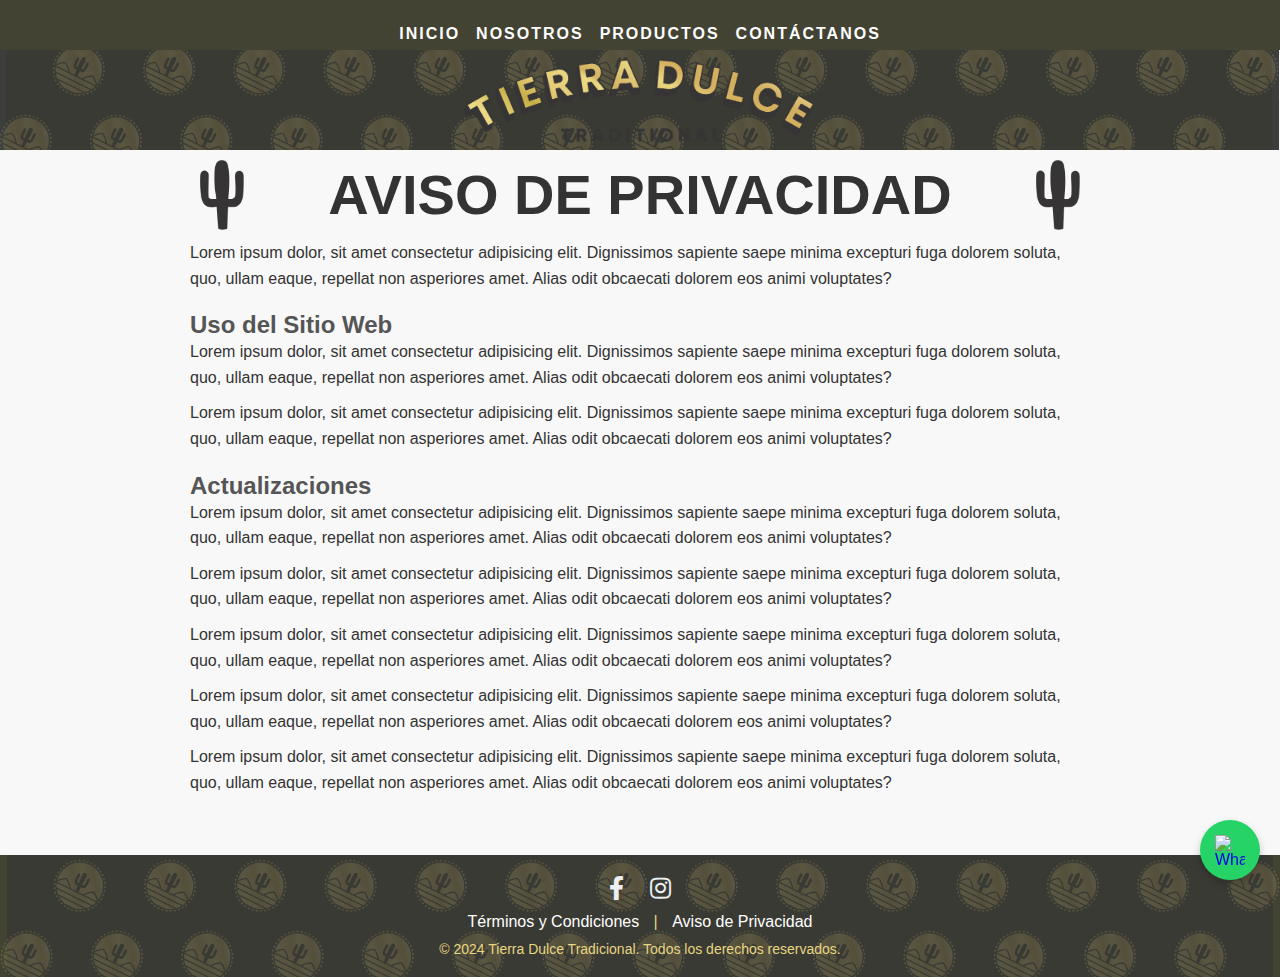
==== commit f677252e: "se agrego tapiz debajo del menu y ajustes responsivos" ====
--- a/aviso.html
+++ b/aviso.html
@@ -12,9 +12,9 @@
 <body>
  
   <header class="navbar">
-    <div class="logo">
+    <!-- <div class="logo">
       <a href="index.html"><img src="tierra_dulce_logo.png" alt="" ></a>
-    </div>
+    </div> -->
     
     <nav>
       <button class="hamburger" aria-label="Abrir menú">
@@ -29,6 +29,11 @@
         <li><a href="#contact">Contáctanos</a></li>
       </ul>
     </nav>
+    <div class="papeltapiz-nav">
+        <div class="papeltapiz-nav-img">
+          <img src="tierra_dulce_iso.png"/>
+        </div>
+    </div>
   </header>
 
   <section id="terminos" class="terms-section">
--- a/styles.css
+++ b/styles.css
@@ -21,7 +21,7 @@
     --about-text-h2: #393A34;
     --about-text-p: #FEFEFE;
   
-    --background-product-section: #393A34;
+    --background-product-section: #3C3E3C;
     --product-section-h2: #333;
     --product-section-h3: #555;
     --product-section-p: #555;
@@ -48,11 +48,35 @@
 }
 
 .navbar {
-    height: 60px;
+    height: 50px;
     display: flex;
     align-items: center;
     padding: 0 20px;
     background-color: var(--color_nav);
+}
+
+.papeltapiz-nav{
+  width: 100vw; 
+  height: 100px;
+  background-image: url(./papeltapiz.png);
+  background-position: center;
+  background-repeat: no-repeat;
+  background-size: cover;
+  top: 50px;
+  position: absolute;
+  left: -1px;
+  background-color: #3C3E3C;
+}
+
+.papeltapiz-nav-img {
+  width: 350px;
+  margin:0 auto;
+  padding-top: 9px;
+}
+
+.papeltapiz-nav-img img{
+  object-fit: contain; 
+  width: 100%;
 }
   
  /* Logo en el header */
@@ -64,9 +88,9 @@
 
 /* Ajustes para pantallas más grandes */
 @media (min-width: 768px) {
-  .navbar {
+  /* .navbar {
       height: 80px; 
-  }
+  } */
 
   .logo img {
       max-height: 60px;
@@ -464,6 +488,7 @@
   align-items: center; /* Centrado vertical dentro de su contenedor */
   padding: 10px;
   transition: opacity 0.6s ease, transform 0.6s ease;
+  text-transform: uppercase;
 }
 
 .title-section-v h2{
@@ -478,6 +503,12 @@
   padding: 10px;
   text-align: center;
   background-color: var(--background-color-secondary);
+}
+
+.additional-content img{
+  object-fit: cover;
+  width: 100%;
+  height: 12px;
 }
 
 .about-text h2 {
@@ -508,7 +539,7 @@
   background-color: var(--background-color-section);
   overflow: hidden;
   height: 700px;
-  background-image: url(./pink-yellow-butter-cookies.jpg);
+  background-image: url(./pink-cookies.jpg);
   background-repeat: no-repeat;
   background-size: 100%;
   background-position: center;
@@ -524,7 +555,7 @@
 .choose-us-text h2 {
   font-size: 2.5em;
   font-weight: 700;
-  margin-bottom: 1em;
+  /* margin-bottom: 1em; */
   color: var(--choose-us-text-h2);
 }
 
@@ -548,6 +579,14 @@
   max-width: 100%;
   height: auto;
   border-radius: 8px;
+}
+
+.choose-img img{
+  object-fit: cover;
+  width: 100%;
+  height: 10px;
+  margin-top: 20px;
+  margin-bottom: 10px;
 }
 
 /* Ajustes responsivos */
@@ -606,6 +645,7 @@
 
   .navbar .menu.active {
       display: flex;
+      z-index: 1;
   }
 
   .navbar .hamburger {
@@ -759,6 +799,8 @@
   margin: 0;
   text-align: center;
   flex-grow: 1;
+  text-transform: uppercase;
+  font-weight: 900;
 }
 
 .title-section img {
@@ -958,7 +1000,7 @@
   }
 
   .title-section h1 {
-    font-size: 2.5rem;
+    font-size: 2rem;
   }
   
   .title-section img {
